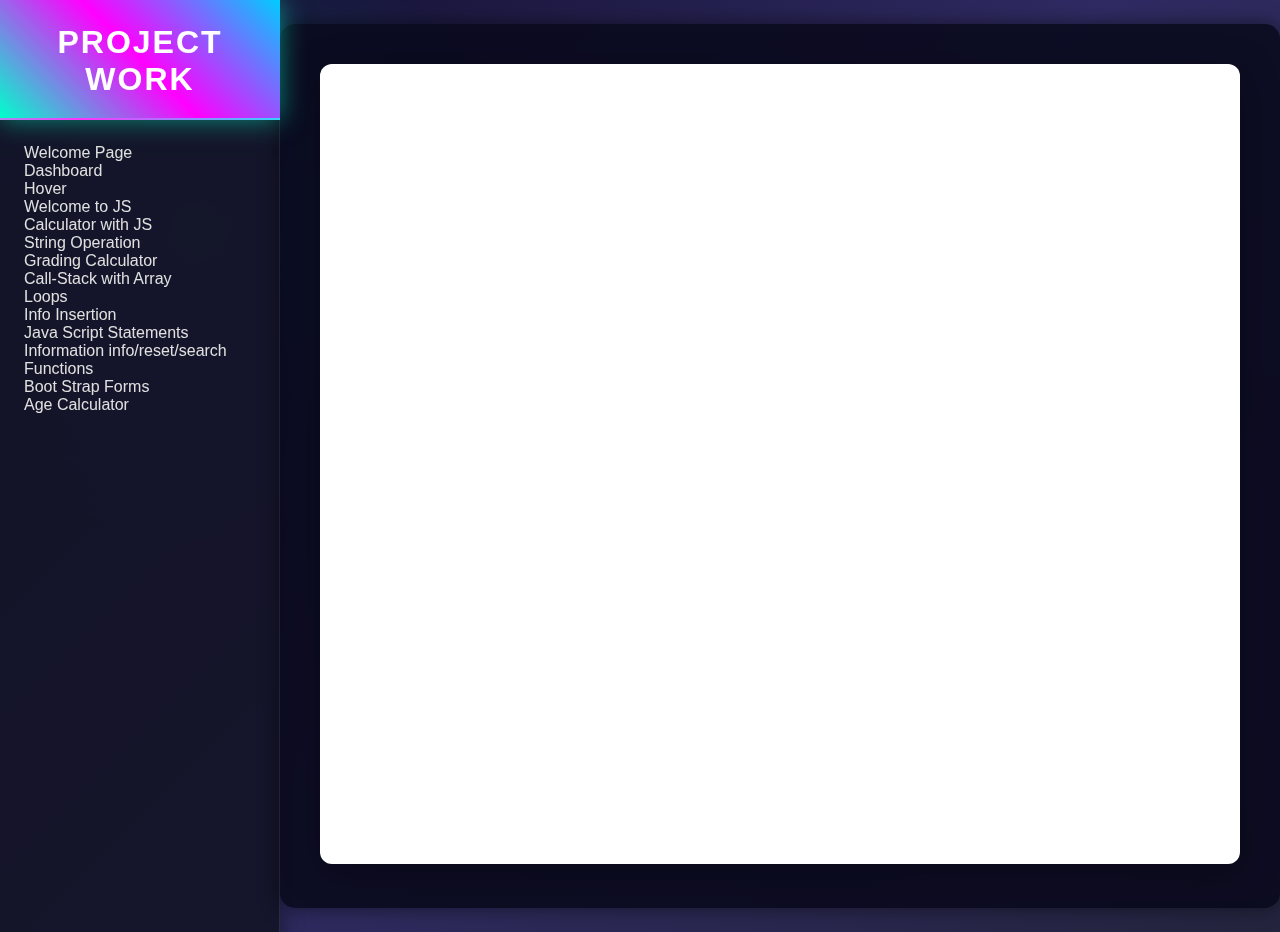
==== index.html @ a43bb5c1 "Initial commit" ====
<!DOCTYPE html>
<html>
    <head>
        <meta charset="UTF-8">
        <meta name="viewport" content="width=device-width, initial-scale=1.0">
        <title>Class Works</title>
        <link rel="stylesheet" href="style.css" />
    </head>
    <body>
        <div class="header_div">Project Work</div>
    
    <div id="nav_div"></div>
    
    <div id="content_div">
        <iframe id="content_frame" width="100%" height="600px"></iframe>
    </div>
        <script src="script.js"></script>
    </body>
</html>
---- style.css ----
/* style.css */

* {
    margin: 0;
    padding: 0;
    box-sizing: border-box;
}

body {
    font-family: 'Roboto', sans-serif;
    background: linear-gradient(135deg, #0f0c29 0%, #302b63 50%, #24243e 100%);
    color: #e0e0e0;
    min-height: 100vh;
    display: flex;
    flex-direction: row;
    overflow-x: hidden;
    position: relative;
}

/* Background Effects */
body::before {
    content: '';
    position: fixed;
    top: 0;
    left: 0;
    width: 100%;
    height: 100%;
    background: radial-gradient(circle at 15% 25%, rgba(0, 255, 255, 0.15) 0%, transparent 25%),
                radial-gradient(circle at 85% 75%, rgba(255, 0, 255, 0.15) 0%, transparent 25%);
    z-index: -1;
    animation: glowShift 12s infinite ease-in-out;
}

@keyframes glowShift {
    0% { transform: scale(1); opacity: 0.6; }
    50% { transform: scale(1.05); opacity: 0.8; }
    100% { transform: scale(1); opacity: 0.6; }
}

/* Header Styling */
.header_div {
    background: linear-gradient(45deg, #00ffcc, #ff00ff, #00ccff);
    color: #fff;
    padding: 1.5rem;
    text-align: center;
    font-family: 'Orbitron', sans-serif;
    font-size: 2rem;
    font-weight: 700;
    letter-spacing: 2px;
    position: fixed;
    top: 0;
    left: 0;
    width: 280px;
    height: 120px;
    z-index: 1000;
    box-shadow: 0 0 25px rgba(0, 255, 204, 0.5);
    border-bottom: 2px solid rgba(255, 255, 255, 0.2);
    text-transform: uppercase;
    animation: headerGlow 3s infinite alternate;
}

@keyframes headerGlow {
    0% { box-shadow: 0 0 15px rgba(0, 255, 204, 0.3); }
    100% { box-shadow: 0 0 25px rgba(0, 255, 204, 0.6); }
}

/* Sidebar Styling */
#nav_div {
    width: 280px;
    height: 100vh;
    position: fixed;
    top: 120px;
    left: 0;
    background: rgba(20, 20, 40, 0.95);
    padding: 1.5rem;
    border-right: 1px solid rgba(255, 255, 255, 0.1);
    overflow-y: auto;
    box-shadow: 2px 0 20px rgba(0, 0, 0, 0.4);
}

.task-list {
    list-style: none;
    display: flex;
    flex-direction: column;
    gap: 1.2rem;
}

.task-button {
    width: 100%;
    padding: 1.2rem;
    text-align: left;
    font-size: 1.1rem;
    font-weight: 500;
    color: #e0e0e0;
    background: linear-gradient(90deg, rgba(50, 50, 70, 0.9), rgba(70, 70, 90, 0.9));
    border: none;
    border-radius: 10px;
    cursor: pointer;
    position: relative;
    overflow: hidden;
    transition: all 0.3s ease;
    box-shadow: 0 4px 15px rgba(0, 0, 0, 0.2);
}

.task-button::before {
    content: '';
    position: absolute;
    top: 50%;
    left: 50%;
    width: 0;
    height: 0;
    background: rgba(255, 255, 255, 0.2);
    border-radius: 50%;
    transform: translate(-50%, -50%);
    transition: width 0.6s ease, height 0.6s ease;
    z-index: 0;
}

.task-button:hover::before {
    width: 300px;
    height: 300px;
}

.task-button:hover {
    background: linear-gradient(90deg, #00ffcc, #ff00ff);
    color: #fff;
    transform: scale(1.05);
    box-shadow: 0 6px 20px rgba(0, 255, 204, 0.5);
}

.task-button.active {
    background: linear-gradient(90deg, #ff00ff, #00ffcc);
    color: #fff;
    box-shadow: 0 0 25px rgba(255, 0, 255, 0.7);
    transform: scale(1.03);
}

.task-button span {
    position: relative;
    z-index: 1;
}

/* Click Animation */
.task-button:active {
    transform: scale(0.95);
    box-shadow: 0 2px 10px rgba(0, 0, 0, 0.3);
}

/* Content Styling */
#content_div {
    margin-left: 280px;
    padding: 2.5rem;
    flex-grow: 1;
    max-width: calc(100% - 280px);
    background: rgba(10, 10, 30, 0.9);
    border-radius: 15px;
    margin-top: 1.5rem;
    margin-bottom: 1.5rem;
    position: relative;
    overflow: hidden;
    box-shadow: 0 0 20px rgba(0, 0, 0, 0.5);
}

#content_frame {
    border: none;
    border-radius: 12px;
    background: #fff;
    box-shadow: 0 10px 40px rgba(0, 0, 0, 0.3);
    width: 100%;
    height: 800px;
    transition: all 0.4s ease;
}

#content_frame:hover {
    box-shadow: 0 15px 50px rgba(0, 0, 0, 0.4);
    transform: scale(1.02);
}

/* Responsive Design */
@media (max-width: 1024px) {
    .header_div {
        font-size: 1.8rem;
        width: 220px;
        height: 100px;
    }

    #nav_div {
        width: 220px;
        top: 100px;
    }

    #content_div {
        margin-left: 220px;
        max-width: calc(100% - 220px);
        padding: 2rem;
    }

    #content_frame {
        height: 700px;
    }
}

@media (max-width: 768px) {
    .header_div {
        font-size: 1.6rem;
        width: 180px;
        height: 80px;
    }

    #nav_div {
        width: 180px;
        top: 80px;
    }

    #content_div {
        margin-left: 180px;
        max-width: calc(100% - 180px);
        padding: 1.5rem;
    }

    #content_frame {
        height: 600px;
    }

    .task-button {
        font-size: 1rem;
        padding: 1rem;
    }
}

@media (max-width: 480px) {
    .header_div {
        width: 100%;
        height: 60px;
        position: static;
        font-size: 1.4rem;
    }

    #nav_div {
        width: 100%;
        height: auto;
        position: static;
        padding: 1rem;
    }

    .task-list {
        flex-direction: row;
        flex-wrap: wrap;
        gap: 0.5rem;
    }

    .task-button {
        padding: 0.8rem;
        font-size: 0.9rem;
    }

    #content_div {
        margin-left: 0;
        max-width: 100%;
        padding: 1rem;
    }

    #content_frame {
        height: 500px;
    }
}
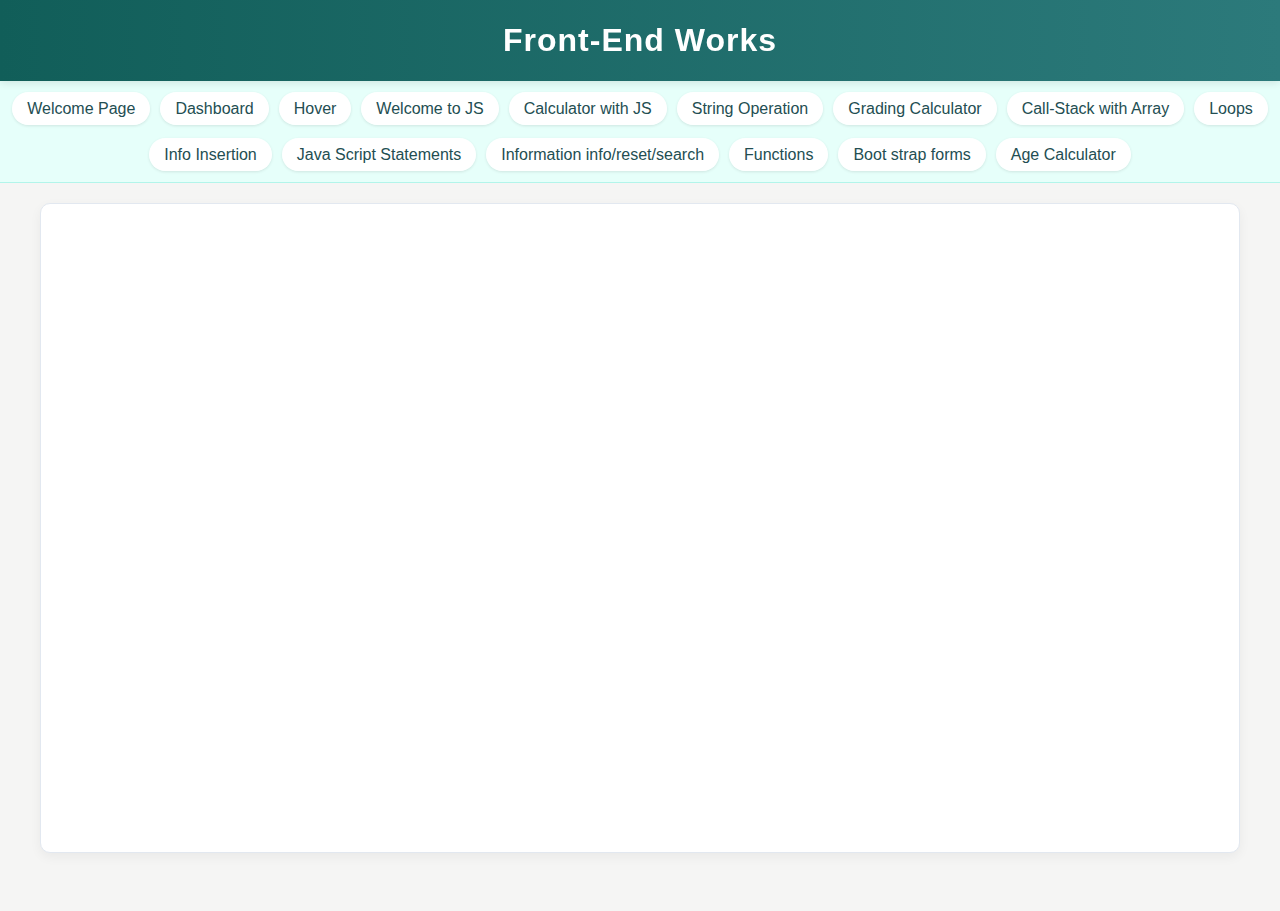
==== commit 0f132d17: "Initial commit" ====
--- a/index.html
+++ b/index.html
@@ -1,19 +1,36 @@
 <!DOCTYPE html>
 <html>
     <head>
-        <meta charset="UTF-8">
-        <meta name="viewport" content="width=device-width, initial-scale=1.0">
-        <title>Class Works</title>
+        <title>Front-end works</title>
         <link rel="stylesheet" href="style.css" />
+        <link href="https://fonts.googleapis.com/css2?family=Roboto:wght@400;700&display=swap" rel="stylesheet">
     </head>
     <body>
-        <div class="header_div">Project Work</div>
-    
-    <div id="nav_div"></div>
-    
-    <div id="content_div">
-        <iframe id="content_frame" width="100%" height="600px"></iframe>
-    </div>
+        <div class="header_div">Front-end works</div>
+        <div class="main_container">
+            <div id="nav_div">
+                <ul>
+                    <li><a href="works/Task 1.html" target="content_frame">Welcome Page</a></li>
+                    <li><a href="works/Task 2.html" target="content_frame">Dashboard</a></li>
+                    <li><a href="works/Task 3.html" target="content_frame">Hover</a></li>
+                    <li><a href="works/Task 4.html" target="content_frame">Welcome to JS</a></li>
+                    <li><a href="works/Task 5.html" target="content_frame">Calculator with JS</a></li>
+                    <li><a href="works/Task 6.html" target="content_frame">String Operation</a></li>
+                    <li><a href="works/Task 7.html" target="content_frame">Grading Calculator</a></li>
+                    <li><a href="works/Task 8.html" target="content_frame">Call-Stack with Array</a></li>
+                    <li><a href="works/Task 9.html" target="content_frame">Loops</a></li>
+                    <li><a href="works/Task 10.html" target="content_frame">Info Insertion</a></li>
+                    <li><a href="works/Task 11.html" target="content_frame">Java Script Statements</a></li>
+                    <li><a href="works/Task 12.html" target="content_frame">Information info/reset/search</a></li>
+                    <li><a href="works/Task 13.html" target="content_frame">Functions</a></li>
+                    <li><a href="works/Task 14.html" target="content_frame">Boot strap forms</a></li>
+                    <li><a href="works/Task 15.html" target="content_frame">Age Calculator</a></li>
+                </ul>
+            </div>
+            <div id="content_div">
+                <iframe id="content_frame" name="content_frame" width="100%" height="600px"></iframe>
+            </div>
+        </div>
         <script src="script.js"></script>
     </body>
 </html>--- a/style.css
+++ b/style.css
@@ -1,266 +1,183 @@
 /* style.css */
-
 * {
     margin: 0;
     padding: 0;
     box-sizing: border-box;
+    font-family: 'Poppins', sans-serif; /* Elegant, modern font */
 }
 
 body {
-    font-family: 'Roboto', sans-serif;
-    background: linear-gradient(135deg, #0f0c29 0%, #302b63 50%, #24243e 100%);
-    color: #e0e0e0;
-    min-height: 100vh;
-    display: flex;
-    flex-direction: row;
+    background: #f5f5f4; /* Soft, warm beige background */
+    color: #234e52; /* Dark teal text for readability */
+    line-height: 1.6;
     overflow-x: hidden;
-    position: relative;
 }
 
-/* Background Effects */
-body::before {
-    content: '';
-    position: fixed;
-    top: 0;
-    left: 0;
-    width: 100%;
-    height: 100%;
-    background: radial-gradient(circle at 15% 25%, rgba(0, 255, 255, 0.15) 0%, transparent 25%),
-                radial-gradient(circle at 85% 75%, rgba(255, 0, 255, 0.15) 0%, transparent 25%);
-    z-index: -1;
-    animation: glowShift 12s infinite ease-in-out;
-}
-
-@keyframes glowShift {
-    0% { transform: scale(1); opacity: 0.6; }
-    50% { transform: scale(1.05); opacity: 0.8; }
-    100% { transform: scale(1); opacity: 0.6; }
+/* Main Container for Layout */
+.main_container {
+    display: flex;
+    flex-direction: column; /* Stack nav and content vertically */
+    min-height: calc(100vh - 70px); /* Adjust for header height */
 }
 
 /* Header Styling */
 .header_div {
-    background: linear-gradient(45deg, #00ffcc, #ff00ff, #00ccff);
-    color: #fff;
-    padding: 1.5rem;
+    background: linear-gradient(90deg, #115e59, #2c7a7b); /* Deep teal gradient */
+    padding: 15px;
     text-align: center;
-    font-family: 'Orbitron', sans-serif;
-    font-size: 2rem;
-    font-weight: 700;
-    letter-spacing: 2px;
-    position: fixed;
+    font-size: 2em; /* Slightly smaller for a refined look */
+    font-weight: 600;
+    text-transform: capitalize; /* More elegant than uppercase */
+    letter-spacing: 1px;
+    color: #ffffff;
+    position: sticky;
     top: 0;
-    left: 0;
-    width: 280px;
-    height: 120px;
-    z-index: 1000;
-    box-shadow: 0 0 25px rgba(0, 255, 204, 0.5);
-    border-bottom: 2px solid rgba(255, 255, 255, 0.2);
-    text-transform: uppercase;
-    animation: headerGlow 3s infinite alternate;
+    z-index: 10;
+    box-shadow: 0 2px 8px rgba(0, 0, 0, 0.1);
 }
 
-@keyframes headerGlow {
-    0% { box-shadow: 0 0 15px rgba(0, 255, 204, 0.3); }
-    100% { box-shadow: 0 0 25px rgba(0, 255, 204, 0.6); }
+/* Navigation Styling */
+#nav_div {
+    background: #e6fffa; /* Light teal for nav */
+    padding: 10px;
+    border-bottom: 1px solid #b2f5ea; /* Subtle teal border */
+    transition: all 0.3s ease;
 }
 
-/* Sidebar Styling */
-#nav_div {
-    width: 280px;
-    height: 100vh;
-    position: fixed;
-    top: 120px;
-    left: 0;
-    background: rgba(20, 20, 40, 0.95);
-    padding: 1.5rem;
-    border-right: 1px solid rgba(255, 255, 255, 0.1);
-    overflow-y: auto;
-    box-shadow: 2px 0 20px rgba(0, 0, 0, 0.4);
+#nav_div ul {
+    list-style: none;
+    display: flex;
+    flex-wrap: wrap; /* Allow links to wrap if needed */
+    justify-content: center;
+    gap: 10px; /* Add spacing between links */
 }
 
-.task-list {
-    list-style: none;
-    display: flex;
-    flex-direction: column;
-    gap: 1.2rem;
+#nav_div ul li {
+    margin: 5px 0;
 }
 
-.task-button {
-    width: 100%;
-    padding: 1.2rem;
-    text-align: left;
-    font-size: 1.1rem;
-    font-weight: 500;
-    color: #e0e0e0;
-    background: linear-gradient(90deg, rgba(50, 50, 70, 0.9), rgba(70, 70, 90, 0.9));
-    border: none;
-    border-radius: 10px;
-    cursor: pointer;
-    position: relative;
-    overflow: hidden;
+#nav_div ul li a {
+    color: #234e52; /* Dark teal text */
+    text-decoration: none;
+    font-size: 1em;
+    font-weight: 400;
+    padding: 8px 15px;
+    border-radius: 20px; /* Rounded buttons for a modern look */
     transition: all 0.3s ease;
-    box-shadow: 0 4px 15px rgba(0, 0, 0, 0.2);
+    background: #ffffff; /* White background for links */
+    box-shadow: 0 1px 3px rgba(0, 0, 0, 0.1);
 }
 
-.task-button::before {
-    content: '';
-    position: absolute;
-    top: 50%;
-    left: 50%;
-    width: 0;
-    height: 0;
-    background: rgba(255, 255, 255, 0.2);
-    border-radius: 50%;
-    transform: translate(-50%, -50%);
-    transition: width 0.6s ease, height 0.6s ease;
-    z-index: 0;
+#nav_div ul li a:hover {
+    background: #38b2ac; /* Vibrant teal on hover */
+    color: #ffffff;
+    transform: translateY(-2px); /* Subtle lift effect */
+    box-shadow: 0 3px 6px rgba(0, 0, 0, 0.15);
 }
 
-.task-button:hover::before {
-    width: 300px;
-    height: 300px;
-}
-
-.task-button:hover {
-    background: linear-gradient(90deg, #00ffcc, #ff00ff);
-    color: #fff;
-    transform: scale(1.05);
-    box-shadow: 0 6px 20px rgba(0, 255, 204, 0.5);
-}
-
-.task-button.active {
-    background: linear-gradient(90deg, #ff00ff, #00ffcc);
-    color: #fff;
-    box-shadow: 0 0 25px rgba(255, 0, 255, 0.7);
-    transform: scale(1.03);
-}
-
-.task-button span {
-    position: relative;
-    z-index: 1;
-}
-
-/* Click Animation */
-.task-button:active {
-    transform: scale(0.95);
-    box-shadow: 0 2px 10px rgba(0, 0, 0, 0.3);
+/* Active link styling */
+#nav_div ul li a.active {
+    background: #38b2ac; /* Vibrant teal for active link */
+    color: #ffffff;
+    box-shadow: 0 3px 6px rgba(0, 0, 0, 0.15);
 }
 
 /* Content Styling */
 #content_div {
-    margin-left: 280px;
-    padding: 2.5rem;
-    flex-grow: 1;
-    max-width: calc(100% - 280px);
-    background: rgba(10, 10, 30, 0.9);
-    border-radius: 15px;
-    margin-top: 1.5rem;
-    margin-bottom: 1.5rem;
-    position: relative;
-    overflow: hidden;
-    box-shadow: 0 0 20px rgba(0, 0, 0, 0.5);
+    padding: 20px;
+    background: #ffffff; /* White background for content */
+    margin: 20px auto;
+    width: 100%;
+    max-width: 1200px; /* Limit width for better readability */
+    border-radius: 10px;
+    border: 1px solid #e2e8f0; /* Subtle border for definition */
+    box-shadow: 0 4px 12px rgba(0, 0, 0, 0.05);
 }
 
 #content_frame {
     border: none;
-    border-radius: 12px;
-    background: #fff;
-    box-shadow: 0 10px 40px rgba(0, 0, 0, 0.3);
+    background: #ffffff;
+    border-radius: 8px;
+    transition: transform 0.3s ease;
     width: 100%;
-    height: 800px;
-    transition: all 0.4s ease;
+    height: 600px;
 }
 
 #content_frame:hover {
-    box-shadow: 0 15px 50px rgba(0, 0, 0, 0.4);
-    transform: scale(1.02);
+    transform: scale(1.005); /* Subtle zoom effect */
+}
+
+/* Navigation toggle button for mobile */
+.nav-toggle {
+    display: none;
+    background: #38b2ac;
+    color: #ffffff;
+    border: none;
+    padding: 8px 12px;
+    font-size: 1em;
+    font-weight: 600;
+    cursor: pointer;
+    position: absolute;
+    right: 10px;
+    top: 12px;
+    border-radius: 5px;
+    transition: all 0.3s ease;
+}
+
+.nav-toggle:hover {
+    background: #2c7a7b;
+}
+
+/* Collapsed navigation for mobile */
+.nav-collapsed {
+    display: none;
 }
 
 /* Responsive Design */
-@media (max-width: 1024px) {
-    .header_div {
-        font-size: 1.8rem;
-        width: 220px;
-        height: 100px;
+@media (max-width: 768px) {
+    .main_container {
+        flex-direction: column;
     }
 
     #nav_div {
-        width: 220px;
-        top: 100px;
+        display: none;
+        width: 100%;
+        border-bottom: 1px solid #b2f5ea;
+        position: absolute;
+        top: 70px; /* Adjust based on new header height */
+        left: 0;
+        z-index: 9;
+    }
+
+    #nav_div:not(.nav-collapsed) {
+        display: block;
+    }
+
+    #nav_div ul {
+        flex-direction: column;
+        align-items: center;
+        gap: 8px;
+    }
+
+    #nav_div ul li {
+        margin: 10px 0;
     }
 
     #content_div {
-        margin-left: 220px;
-        max-width: calc(100% - 220px);
-        padding: 2rem;
+        padding: 10px;
+        margin: 10px auto;
     }
 
     #content_frame {
-        height: 700px;
-    }
-}
-
-@media (max-width: 768px) {
-    .header_div {
-        font-size: 1.6rem;
-        width: 180px;
-        height: 80px;
+        height: 400px;
     }
 
-    #nav_div {
-        width: 180px;
-        top: 80px;
+    .header_div {
+        font-size: 1.6em;
+        padding: 10px;
     }
 
-    #content_div {
-        margin-left: 180px;
-        max-width: calc(100% - 180px);
-        padding: 1.5rem;
-    }
-
-    #content_frame {
-        height: 600px;
-    }
-
-    .task-button {
-        font-size: 1rem;
-        padding: 1rem;
-    }
-}
-
-@media (max-width: 480px) {
-    .header_div {
-        width: 100%;
-        height: 60px;
-        position: static;
-        font-size: 1.4rem;
-    }
-
-    #nav_div {
-        width: 100%;
-        height: auto;
-        position: static;
-        padding: 1rem;
-    }
-
-    .task-list {
-        flex-direction: row;
-        flex-wrap: wrap;
-        gap: 0.5rem;
-    }
-
-    .task-button {
-        padding: 0.8rem;
-        font-size: 0.9rem;
-    }
-
-    #content_div {
-        margin-left: 0;
-        max-width: 100%;
-        padding: 1rem;
-    }
-
-    #content_frame {
-        height: 500px;
+    .nav-toggle {
+        display: block;
     }
 }